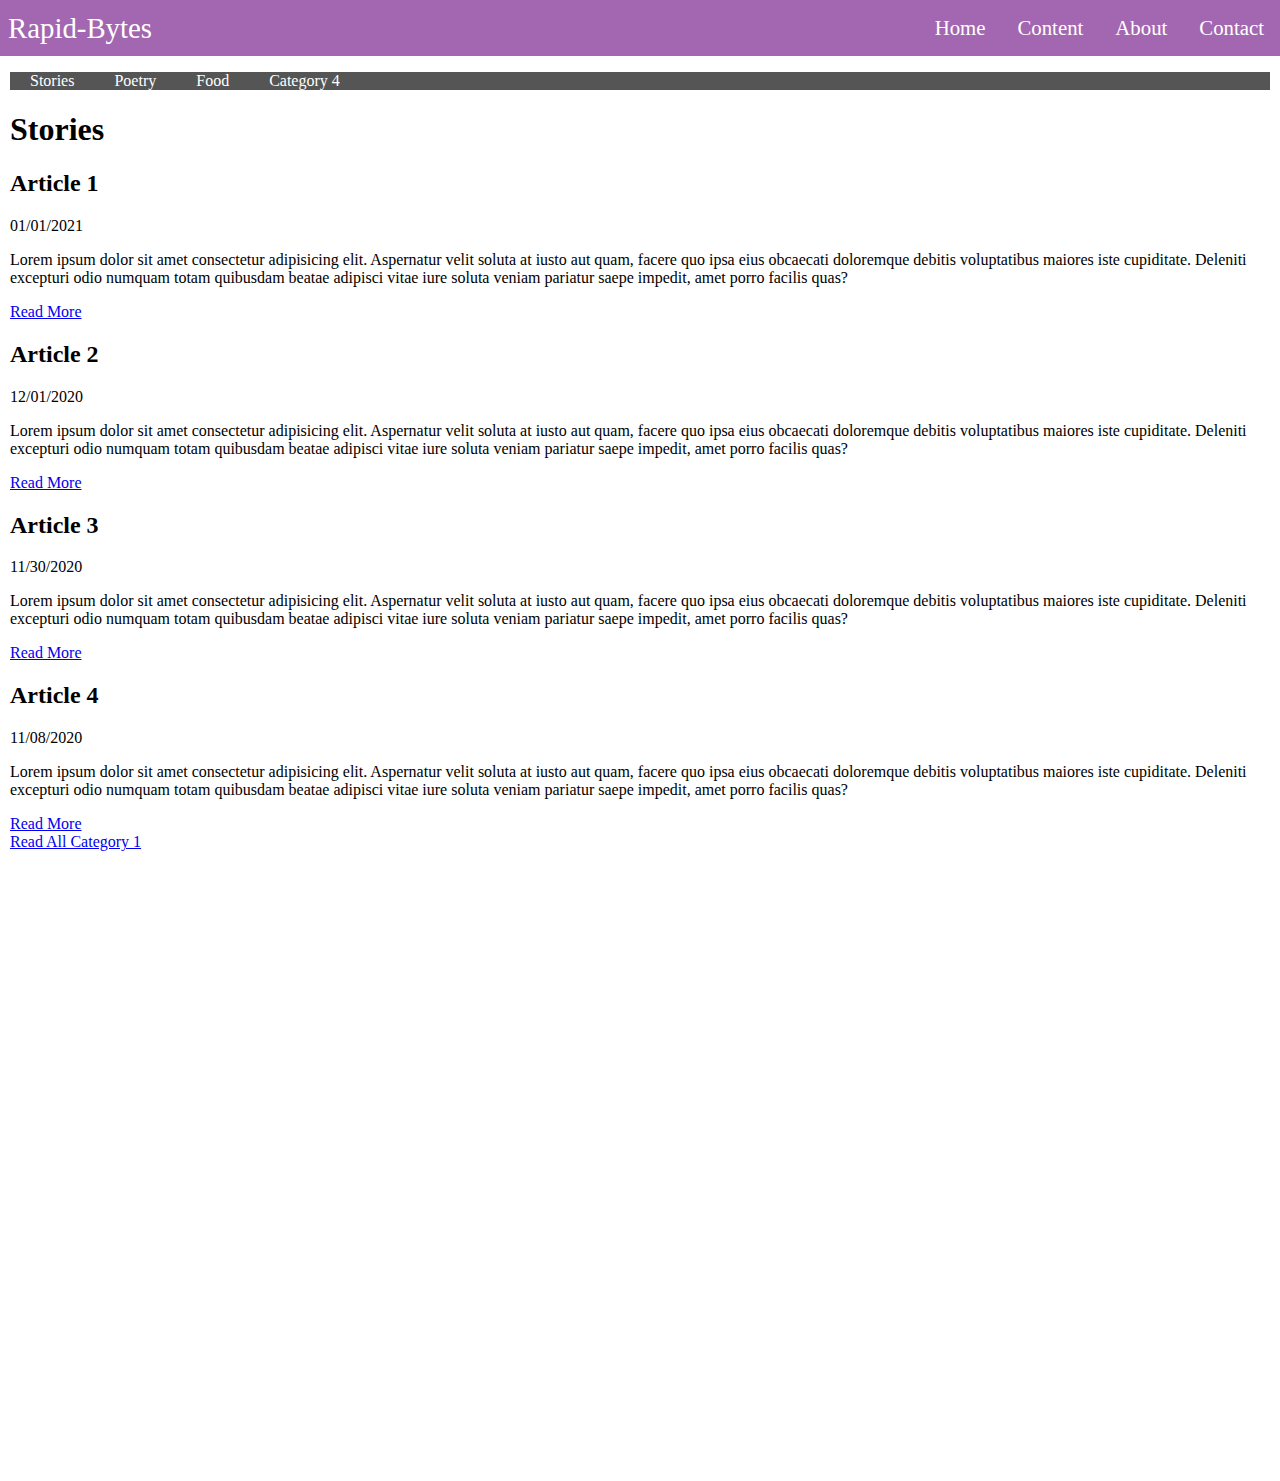
==== index.html @ 4a5918dc "Add comment to test if ssh has failed for Github" ====
<!DOCTYPE html>
<html lang="en">
  <!-- Simple comment to test validity of ssh keys and synchronization with Github -->
  <head>
    <meta charset="UTF-8" />
    <meta http-equiv="X-UA-Compatible" content="IE=edge" />
    <meta name="viewport" content="width=device-width, initial-scale=1.0" />
    <meta name="keywords" content="blog,, writing, food, poetry" />
    <meta
      name="description"
      content="Rapid-Bytes is a blog about food, writing, poetry, travel."
    />
    <meta name="author" content="shrimp" />
    <title>Rapid-Bytes - Home</title>
    <script src="js/script.js" defer></script>
    <link rel="stylesheet" href="styles/styles.css" />
  </head>
  <body>
    <header>
      <a href="index.html" class="logo">Rapid-Bytes</a>
      <!-- placeholder for possible icon -->

      <ul class="menu-links">
        <li><a href="index.html">Home</a></li>
        <li><a href="content.html">Content</a></li>
        <li><a href="#">About</a></li>
        <li><a href="#">Contact</a></li>
      </ul>
      <!-- end menu-links -->

      <a href="#" class="burger">
        <span class="burger-line"></span>
        <span class="burger-line"></span>
        <span class="burger-line"></span>
      </a>
      <!-- end burger -->
    </header>

    <!-- tabs of categories for the blog content.
      This will show a sample or abstract of the first few articles of each category
      where users can then read more or navigate elsewhere -->

    <div class="tabs-container">
      <ul class="tabs">
        <li data-tab-target="#category-1" class="tab active">Stories</li>
        <li data-tab-target="#category-2" class="tab">Poetry</li>
        <li data-tab-target="#category-3" class="tab">Food</li>
        <li data-tab-target="#category-4" class="tab">Category 4</li>
      </ul>
      <!-- end tabs -->
      <div class="tab-content">
        <div
          id="category-1"
          data-tab-content
          class="category category-1 active"
        >
          <h1>Stories</h1>
          <div class="articles">
            <div class="articles__article-1">
              <h2 class="article-title">Article 1</h2>
              <div class="article-date">01/01/2021</div>
              <p>
                Lorem ipsum dolor sit amet consectetur adipisicing elit.
                Aspernatur velit soluta at iusto aut quam, facere quo ipsa eius
                obcaecati doloremque debitis voluptatibus maiores iste
                cupiditate. Deleniti excepturi odio numquam totam quibusdam
                beatae adipisci vitae iure soluta veniam pariatur saepe impedit,
                amet porro facilis quas?
              </p>
              <a href="#" class="btn btn__read-more">Read More</a>
            </div>
            <!-- end of articles__article-1 -->
            <div class="articles__article-2">
              <h2 class="article-title">Article 2</h2>
              <div class="article-date">12/01/2020</div>
              <p>
                Lorem ipsum dolor sit amet consectetur adipisicing elit.
                Aspernatur velit soluta at iusto aut quam, facere quo ipsa eius
                obcaecati doloremque debitis voluptatibus maiores iste
                cupiditate. Deleniti excepturi odio numquam totam quibusdam
                beatae adipisci vitae iure soluta veniam pariatur saepe impedit,
                amet porro facilis quas?
              </p>
              <a href="#" class="btn btn__read-more">Read More</a>
            </div>
            <!-- end articles__article-2 -->
            <div class="articles__article-3">
              <h2 class="article-title">Article 3</h2>
              <div class="article-date">11/30/2020</div>
              <p>
                Lorem ipsum dolor sit amet consectetur adipisicing elit.
                Aspernatur velit soluta at iusto aut quam, facere quo ipsa eius
                obcaecati doloremque debitis voluptatibus maiores iste
                cupiditate. Deleniti excepturi odio numquam totam quibusdam
                beatae adipisci vitae iure soluta veniam pariatur saepe impedit,
                amet porro facilis quas?
              </p>
              <a href="#" class="btn btn__read-more">Read More</a>
            </div>
            <!-- end articles__article-3 -->
            <div class="articles__article-4">
              <h2 class="article-title">Article 4</h2>
              <div class="article-date">11/08/2020</div>
              <p>
                Lorem ipsum dolor sit amet consectetur adipisicing elit.
                Aspernatur velit soluta at iusto aut quam, facere quo ipsa eius
                obcaecati doloremque debitis voluptatibus maiores iste
                cupiditate. Deleniti excepturi odio numquam totam quibusdam
                beatae adipisci vitae iure soluta veniam pariatur saepe impedit,
                amet porro facilis quas?
              </p>
              <a href="#" class="btn btn__read-more">Read More</a>
            </div>
            <!-- end articles__article-4 -->
          </div>
          <!-- end articles -->
          <a href="#" class="btn read-all">Read All Category 1</a>
        </div>
        <!-- end category 1 -->
        <div id="category-2" data-tab-content class="category category-2">
          <h1>Poetry</h1>
          <div class="articles">
            <div class="articles__article-1">
              <h2 class="article-title">Article 1</h2>
              <div class="article-date">01/01/2021</div>
              <p>
                Lorem ipsum dolor sit amet consectetur adipisicing elit.
                Aspernatur velit soluta at iusto aut quam, facere quo ipsa eius
                obcaecati doloremque debitis voluptatibus maiores iste
                cupiditate. Deleniti excepturi odio numquam totam quibusdam
                beatae adipisci vitae iure soluta veniam pariatur saepe impedit,
                amet porro facilis quas?
              </p>
              <a href="#" class="btn btn__read-more">Read More</a>
            </div>
            <!-- end articles__article-1 -->
            <div class="articles__article-2">
              <h2 class="article-title">Article 2</h2>
              <div class="article-date">12/01/2020</div>
              <p>
                Lorem ipsum dolor sit amet consectetur adipisicing elit.
                Aspernatur velit soluta at iusto aut quam, facere quo ipsa eius
                obcaecati doloremque debitis voluptatibus maiores iste
                cupiditate. Deleniti excepturi odio numquam totam quibusdam
                beatae adipisci vitae iure soluta veniam pariatur saepe impedit,
                amet porro facilis quas?
              </p>
              <a href="#" class="btn btn__read-more">Read More</a>
            </div>
            <!-- end articles__article-2 -->
            <div class="articles__article-3">
              <h2 class="article-title">Article 3</h2>
              <div class="article-date">11/30/2020</div>
              <p>
                Lorem ipsum dolor sit amet consectetur adipisicing elit.
                Aspernatur velit soluta at iusto aut quam, facere quo ipsa eius
                obcaecati doloremque debitis voluptatibus maiores iste
                cupiditate. Deleniti excepturi odio numquam totam quibusdam
                beatae adipisci vitae iure soluta veniam pariatur saepe impedit,
                amet porro facilis quas?
              </p>
              <a href="#" class="btn btn__read-more">Read More</a>
            </div>
            <!-- end articls__article-3 -->
            <div class="articles__article-4">
              <h2 class="article-title">Article 4</h2>
              <div class="article-date">11/08/2020</div>
              <p>
                Lorem ipsum dolor sit amet consectetur adipisicing elit.
                Aspernatur velit soluta at iusto aut quam, facere quo ipsa eius
                obcaecati doloremque debitis voluptatibus maiores iste
                cupiditate. Deleniti excepturi odio numquam totam quibusdam
                beatae adipisci vitae iure soluta veniam pariatur saepe impedit,
                amet porro facilis quas?
              </p>
              <a href="#" class="btn btn__read-more">Read More</a>
            </div>
            <!-- end articles__article-4 -->
          </div>
          <a href="#" class="btn read-all">Read All Category 2</a>
        </div>
        <!-- end category-2 -->
        <div id="category-3" data-tab-content class="category category-3">
          <h1>Food</h1>
          <div class="articles">
            <div class="articles__article-1">
              <h2 class="article-title">Article 1</h2>
              <div class="article-date">01/01/2021</div>
              <p>
                Lorem ipsum dolor sit amet consectetur adipisicing elit.
                Aspernatur velit soluta at iusto aut quam, facere quo ipsa eius
                obcaecati doloremque debitis voluptatibus maiores iste
                cupiditate. Deleniti excepturi odio numquam totam quibusdam
                beatae adipisci vitae iure soluta veniam pariatur saepe impedit,
                amet porro facilis quas?
              </p>
              <a href="#" class="btn btn__read-more">Read More</a>
            </div>
            <!-- end articles__article-1 -->
            <div class="articles__article-2">
              <h2 class="article-title">Article 2</h2>
              <div class="article-date">12/01/2020</div>
              <p>
                Lorem ipsum dolor sit amet consectetur adipisicing elit.
                Aspernatur velit soluta at iusto aut quam, facere quo ipsa eius
                obcaecati doloremque debitis voluptatibus maiores iste
                cupiditate. Deleniti excepturi odio numquam totam quibusdam
                beatae adipisci vitae iure soluta veniam pariatur saepe impedit,
                amet porro facilis quas?
              </p>
              <a href="#" class="btn btn__read-more">Read More</a>
            </div>
            <!-- end articles__article-2 -->
            <div class="articles__article-3">
              <h2 class="article-title">Article 3</h2>
              <div class="article-date">11/30/2020</div>
              <p>
                Lorem ipsum dolor sit amet consectetur adipisicing elit.
                Aspernatur velit soluta at iusto aut quam, facere quo ipsa eius
                obcaecati doloremque debitis voluptatibus maiores iste
                cupiditate. Deleniti excepturi odio numquam totam quibusdam
                beatae adipisci vitae iure soluta veniam pariatur saepe impedit,
                amet porro facilis quas?
              </p>
              <a href="#" class="btn btn__read-more">Read More</a>
            </div>
            <!-- end articles__article-3 -->
            <div class="articles__article-4">
              <h2 class="article-title">Article 4</h2>
              <div class="article-date">11/08/2020</div>
              <p>
                Lorem ipsum dolor sit amet consectetur adipisicing elit.
                Aspernatur velit soluta at iusto aut quam, facere quo ipsa eius
                obcaecati doloremque debitis voluptatibus maiores iste
                cupiditate. Deleniti excepturi odio numquam totam quibusdam
                beatae adipisci vitae iure soluta veniam pariatur saepe impedit,
                amet porro facilis quas?
              </p>
              <a href="#" class="btn btn__read-more">Read More</a>
            </div>
            <!-- end articles__article-4 -->
          </div>
          <a href="#" class="btn read-all">Read All Category 3</a>
        </div>
        <!-- end category-3 -->
        <div id="category-4" data-tab-content class="category category-4">
          <h1>Category 4</h1>
          <div class="articles">
            <div class="articles__article-1">
              <h2 class="article-title">Article 1</h2>
              <div class="article-date">01/01/2021</div>
              <p>
                Lorem ipsum dolor sit amet consectetur adipisicing elit.
                Aspernatur velit soluta at iusto aut quam, facere quo ipsa eius
                obcaecati doloremque debitis voluptatibus maiores iste
                cupiditate. Deleniti excepturi odio numquam totam quibusdam
                beatae adipisci vitae iure soluta veniam pariatur saepe impedit,
                amet porro facilis quas?
              </p>
              <a href="#" class="btn btn__read-more">Read More</a>
            </div>
            <!-- end articles__article-1 -->
            <div class="articles__article-2">
              <h2 class="article-title">Article 2</h2>
              <div class="article-date">12/01/2020</div>
              <p>
                Lorem ipsum dolor sit amet consectetur adipisicing elit.
                Aspernatur velit soluta at iusto aut quam, facere quo ipsa eius
                obcaecati doloremque debitis voluptatibus maiores iste
                cupiditate. Deleniti excepturi odio numquam totam quibusdam
                beatae adipisci vitae iure soluta veniam pariatur saepe impedit,
                amet porro facilis quas?
              </p>
              <a href="#" class="btn btn__read-more">Read More</a>
            </div>
            <!-- end articles__article-2 -->
            <div class="articles__article-3">
              <h2 class="article-title">Article 3</h2>
              <div class="article-date">11/30/2020</div>
              <p>
                Lorem ipsum dolor sit amet consectetur adipisicing elit.
                Aspernatur velit soluta at iusto aut quam, facere quo ipsa eius
                obcaecati doloremque debitis voluptatibus maiores iste
                cupiditate. Deleniti excepturi odio numquam totam quibusdam
                beatae adipisci vitae iure soluta veniam pariatur saepe impedit,
                amet porro facilis quas?
              </p>
              <a href="#" class="btn btn__read-more">Read More</a>
            </div>
            <!-- end articles__article-3 -->
            <div class="articles__article-4">
              <h2 class="article-title">Article 4</h2>
              <div class="article-date">11/08/2020</div>
              <p>
                Lorem ipsum dolor sit amet consectetur adipisicing elit.
                Aspernatur velit soluta at iusto aut quam, facere quo ipsa eius
                obcaecati doloremque debitis voluptatibus maiores iste
                cupiditate. Deleniti excepturi odio numquam totam quibusdam
                beatae adipisci vitae iure soluta veniam pariatur saepe impedit,
                amet porro facilis quas?
              </p>
              <a href="#" class="btn btn__read-more">Read More</a>
            </div>
            <!-- end articles__article-4 -->
          </div>
          <a href="#" class="btn read-all">Read All Category 3</a>
        </div>
        <!-- end category-4 -->
      </div>
      <!-- end tab-content -->
    </div>
    <!-- end tabs-container -->

    <main></main>

    <footer>
      <!-- <p>&copy 2021 &#x02502 shrimp</p> "Prettier has a problem with this line"-->
    </footer>
  </body>
</html>
---- styles/styles.css ----
@import url('https://fonts.googleapis.com/css2?family=Montserrat:wght@500&display=swap');

@import url('https://fonts.googleapis.com/css2?family=Poppins&display=swap');

@import url('https://fonts.googleapis.com/css2?family=Montserrat&family=Poppins&family=Source+Sans+Pro&display=swap');

@import url('https://fonts.googleapis.com/css2?family=Petit+Formal+Script&display=swap');

/* ===================
    1. Content variables
             & 
       global styles
  ===================*/

:root {
  --primary: #a367b1;
  --secondary: rgba(219, 151, 233, 1);
  --pink: #cd4173;
}

*,
*::before,
*::after {
  box-sizing: border-box;
}

body {
  margin: 0;
  padding: 0;
}

/* ===================
    2. Layout
  ===================*/

header {
  display: flex;
  justify-content: space-between;
  flex-direction: column;
  align-items: flex-start;
  background-color: var(--primary);
}

header a {
  text-decoration: none;
  color: #fff;
}

.logo {
  font-size: 1.8rem;
  margin: 0.5rem;
}

.menu-links {
  margin: 0;
  padding: 0;
  width: 100%;
  display: none;
  flex-direction: column;
  list-style: none;
}

.menu-links li {
  text-align: center;
  margin: 1px 0;
}

.menu-links li a {
  padding: 1rem;
  display: block;
  font-size: 1.3rem;
}

.menu-links li a:hover {
  background-color: var(--pink);
}

.menu-links.active {
  display: flex;
}

.burger {
  display: flex;
  flex-direction: column;
  justify-content: space-between;
  position: absolute;
  right: 1rem;
  top: 0.75rem;
  width: 30px;
  height: 21px;
}

.burger-line {
  width: 100%;
  height: 3px;
  background-color: #fff;
  border-radius: 10px;
}

.tabs-container {
  display: none;
  padding: 0 10px;
}

main {
  /* temporary */
  height: 70vh;
}

footer {
  display: flex;
  justify-content: center;
}

@media (min-width: 480px) {
  .burger {
    display: none;
  }

  .menu-links {
    display: flex;
    flex-direction: row;
    align-items: center;
    width: auto;
  }

  .menu-links li {
    margin: 0;
  }

  header {
    flex-direction: row;
    align-items: center;
  }

  .tabs-container {
    display: block;
  }
}

/* tabs */
[data-tab-content] {
  display: none;
}

.active[data-tab-content] {
  display: block;
}

.tabs {
  list-style: none;
  display: flex;
  background-color: #555;
  color: #fff;
  padding: 0;
}

.tab {
  margin: 0 20px;
}

.tab:hover {
  cursor: pointer;
  color: #000;
}
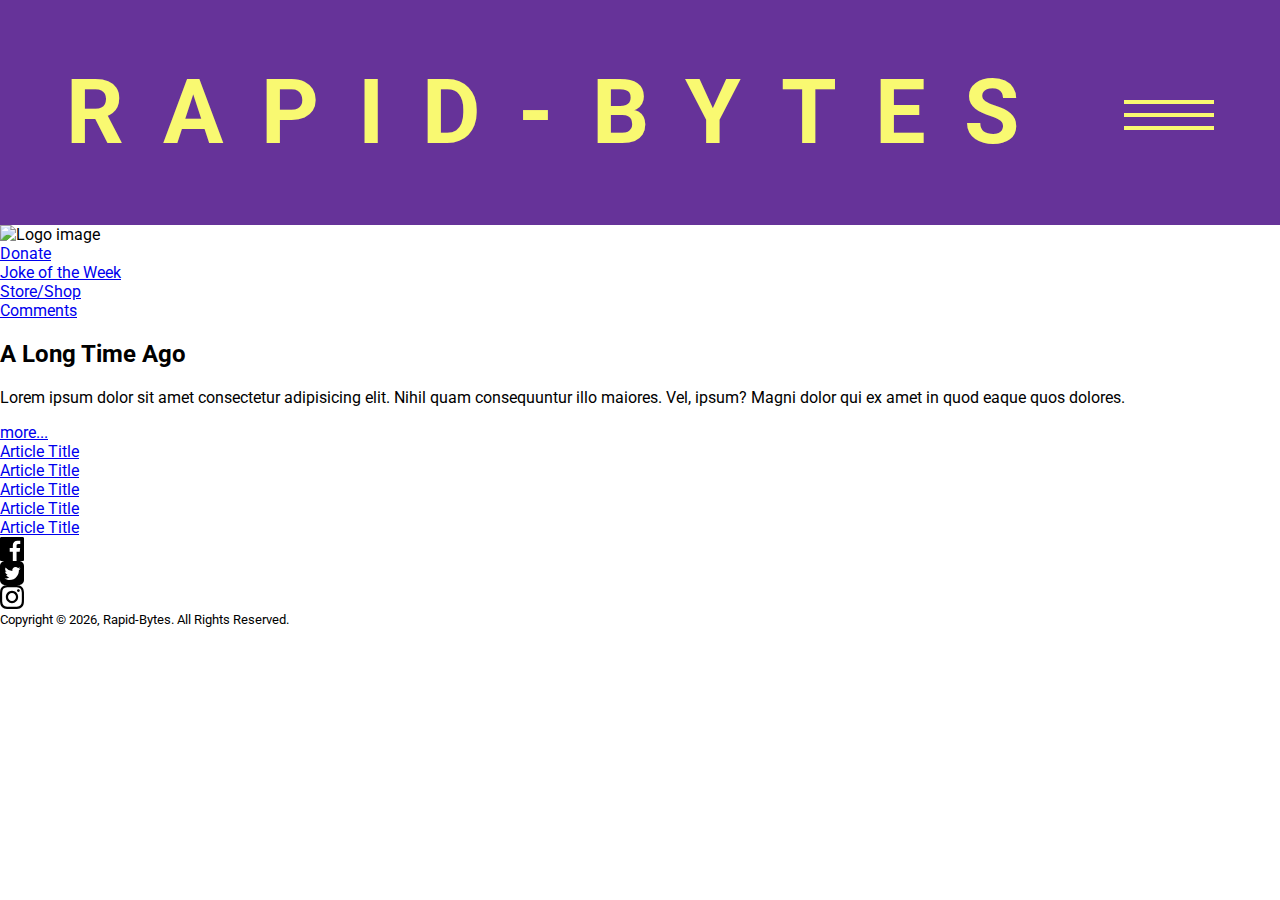
==== commit 265797cf: "Before animating nav menu on mobile screens." ====
--- a/index.html
+++ b/index.html
@@ -1,320 +1,90 @@
 <!DOCTYPE html>
 <html lang="en">
-  <!-- Simple comment to test validity of ssh keys and synchronization with Github -->
   <head>
     <meta charset="UTF-8" />
     <meta http-equiv="X-UA-Compatible" content="IE=edge" />
     <meta name="viewport" content="width=device-width, initial-scale=1.0" />
-    <meta name="keywords" content="blog,, writing, food, poetry" />
-    <meta
-      name="description"
-      content="Rapid-Bytes is a blog about food, writing, poetry, travel."
-    />
-    <meta name="author" content="shrimp" />
-    <title>Rapid-Bytes - Home</title>
-    <script src="js/script.js" defer></script>
-    <link rel="stylesheet" href="styles/styles.css" />
+    <link rel="stylesheet" href="./styles/styles.css" />
+    <script src="./js/script.js" defer></script>
+    <script src="./js/utlity.js" defer></script>
+    <title>Rapid-Bytes Home</title>
   </head>
   <body>
-    <header>
-      <a href="index.html" class="logo">Rapid-Bytes</a>
-      <!-- placeholder for possible icon -->
-
-      <ul class="menu-links">
-        <li><a href="index.html">Home</a></li>
-        <li><a href="content.html">Content</a></li>
-        <li><a href="#">About</a></li>
-        <li><a href="#">Contact</a></li>
-      </ul>
-      <!-- end menu-links -->
-
-      <a href="#" class="burger">
-        <span class="burger-line"></span>
-        <span class="burger-line"></span>
-        <span class="burger-line"></span>
-      </a>
-      <!-- end burger -->
+    <header class="header">
+        <div class="main-title flex">
+          <h1 class="main-title__heading"><a href="./index.html" class="main-title__link">Rapid-Bytes</a></h1>
+          <div class="burger" data-id="burger">
+            <div class="burger__line"></div>
+          </div>
+        </div>
+      <nav class="nav toggle-display" data-id="nav">
+        <ul class="nav-menu flex" data-id="nav-menu">
+          <li><a href="./content/nursing.html">Nursing Stories</a></li>
+          <li><a href="./content/parenting.html">Parenting Stories</a></li>
+          <li><a href="./content/opinion.html">Opinion Pieces</a></li>
+          <li><a href="./content/short-stories.html">Short Stories</a></li>
+          <li><a href="./content/reviews.html">Reviews</a></li>
+          <li><a href="./content/about.html">About</a></li>
+          <li><a href="./content/contact.html">Contact</a></li>
+        </ul>
+      </nav>
     </header>
-
-    <!-- tabs of categories for the blog content.
-      This will show a sample or abstract of the first few articles of each category
-      where users can then read more or navigate elsewhere -->
-
-    <div class="tabs-container">
-      <ul class="tabs">
-        <li data-tab-target="#category-1" class="tab active">Stories</li>
-        <li data-tab-target="#category-2" class="tab">Poetry</li>
-        <li data-tab-target="#category-3" class="tab">Food</li>
-        <li data-tab-target="#category-4" class="tab">Category 4</li>
-      </ul>
-      <!-- end tabs -->
-      <div class="tab-content">
-        <div
-          id="category-1"
-          data-tab-content
-          class="category category-1 active"
-        >
-          <h1>Stories</h1>
-          <div class="articles">
-            <div class="articles__article-1">
-              <h2 class="article-title">Article 1</h2>
-              <div class="article-date">01/01/2021</div>
-              <p>
-                Lorem ipsum dolor sit amet consectetur adipisicing elit.
-                Aspernatur velit soluta at iusto aut quam, facere quo ipsa eius
-                obcaecati doloremque debitis voluptatibus maiores iste
-                cupiditate. Deleniti excepturi odio numquam totam quibusdam
-                beatae adipisci vitae iure soluta veniam pariatur saepe impedit,
-                amet porro facilis quas?
+    <main class="main">
+      <div class="container">
+        <aside class="aside">
+          <div class="brand-box">
+            <div class="logomark"></div>
+            <div class="logotype"></div>
+            <div class="img-box">
+              <img src="" alt="Logo image">
+            </div>
+          </div>
+          <div class="aside__links">
+            <ul class="aside-menu">
+              <li><a href="donate.html">Donate</a></li>
+              <li><a href="joke.html" data-id="joke">Joke of the Week</a></li>
+              <li><a href="store.html">Store/Shop</a></li>
+              <li><a href="comments.html">Comments</a></li>
+            </ul>
+          </div>
+        </aside>
+        <div class="section main-section">
+          <div class="recent">
+            <div class="recent--primary">
+              <h2 class="recent--primary__title">A Long Time Ago</h2>
+              <span class="category"></span>
+              <span class="date-posted"></span>
+              <p class="recent--primary__preview">
+                Lorem ipsum dolor sit amet consectetur adipisicing elit. Nihil quam consequuntur illo maiores. Vel, ipsum? Magni dolor qui ex amet in quod eaque quos dolores.
               </p>
-              <a href="#" class="btn btn__read-more">Read More</a>
+              <a href="article-1" class="more">more...</a>
             </div>
-            <!-- end of articles__article-1 -->
-            <div class="articles__article-2">
-              <h2 class="article-title">Article 2</h2>
-              <div class="article-date">12/01/2020</div>
-              <p>
-                Lorem ipsum dolor sit amet consectetur adipisicing elit.
-                Aspernatur velit soluta at iusto aut quam, facere quo ipsa eius
-                obcaecati doloremque debitis voluptatibus maiores iste
-                cupiditate. Deleniti excepturi odio numquam totam quibusdam
-                beatae adipisci vitae iure soluta veniam pariatur saepe impedit,
-                amet porro facilis quas?
-              </p>
-              <a href="#" class="btn btn__read-more">Read More</a>
+            <div class="recent--secondary">
+              <ul class="recent__links">
+                <li><a href="article-2" data-id="article-2">Article Title</a></li>
+                <li><a href="article-3" data-id="article-3">Article Title</a></li>
+                <li><a href="article-4" data-id="article-4">Article Title</a></li>
+                <li><a href="article-5" data-id="article-5">Article Title</a></li>
+                <li><a href="article-6" data-id="article-6">Article Title</a></li>
+              </ul>
             </div>
-            <!-- end articles__article-2 -->
-            <div class="articles__article-3">
-              <h2 class="article-title">Article 3</h2>
-              <div class="article-date">11/30/2020</div>
-              <p>
-                Lorem ipsum dolor sit amet consectetur adipisicing elit.
-                Aspernatur velit soluta at iusto aut quam, facere quo ipsa eius
-                obcaecati doloremque debitis voluptatibus maiores iste
-                cupiditate. Deleniti excepturi odio numquam totam quibusdam
-                beatae adipisci vitae iure soluta veniam pariatur saepe impedit,
-                amet porro facilis quas?
-              </p>
-              <a href="#" class="btn btn__read-more">Read More</a>
-            </div>
-            <!-- end articles__article-3 -->
-            <div class="articles__article-4">
-              <h2 class="article-title">Article 4</h2>
-              <div class="article-date">11/08/2020</div>
-              <p>
-                Lorem ipsum dolor sit amet consectetur adipisicing elit.
-                Aspernatur velit soluta at iusto aut quam, facere quo ipsa eius
-                obcaecati doloremque debitis voluptatibus maiores iste
-                cupiditate. Deleniti excepturi odio numquam totam quibusdam
-                beatae adipisci vitae iure soluta veniam pariatur saepe impedit,
-                amet porro facilis quas?
-              </p>
-              <a href="#" class="btn btn__read-more">Read More</a>
-            </div>
-            <!-- end articles__article-4 -->
           </div>
-          <!-- end articles -->
-          <a href="#" class="btn read-all">Read All Category 1</a>
         </div>
-        <!-- end category 1 -->
-        <div id="category-2" data-tab-content class="category category-2">
-          <h1>Poetry</h1>
-          <div class="articles">
-            <div class="articles__article-1">
-              <h2 class="article-title">Article 1</h2>
-              <div class="article-date">01/01/2021</div>
-              <p>
-                Lorem ipsum dolor sit amet consectetur adipisicing elit.
-                Aspernatur velit soluta at iusto aut quam, facere quo ipsa eius
-                obcaecati doloremque debitis voluptatibus maiores iste
-                cupiditate. Deleniti excepturi odio numquam totam quibusdam
-                beatae adipisci vitae iure soluta veniam pariatur saepe impedit,
-                amet porro facilis quas?
-              </p>
-              <a href="#" class="btn btn__read-more">Read More</a>
-            </div>
-            <!-- end articles__article-1 -->
-            <div class="articles__article-2">
-              <h2 class="article-title">Article 2</h2>
-              <div class="article-date">12/01/2020</div>
-              <p>
-                Lorem ipsum dolor sit amet consectetur adipisicing elit.
-                Aspernatur velit soluta at iusto aut quam, facere quo ipsa eius
-                obcaecati doloremque debitis voluptatibus maiores iste
-                cupiditate. Deleniti excepturi odio numquam totam quibusdam
-                beatae adipisci vitae iure soluta veniam pariatur saepe impedit,
-                amet porro facilis quas?
-              </p>
-              <a href="#" class="btn btn__read-more">Read More</a>
-            </div>
-            <!-- end articles__article-2 -->
-            <div class="articles__article-3">
-              <h2 class="article-title">Article 3</h2>
-              <div class="article-date">11/30/2020</div>
-              <p>
-                Lorem ipsum dolor sit amet consectetur adipisicing elit.
-                Aspernatur velit soluta at iusto aut quam, facere quo ipsa eius
-                obcaecati doloremque debitis voluptatibus maiores iste
-                cupiditate. Deleniti excepturi odio numquam totam quibusdam
-                beatae adipisci vitae iure soluta veniam pariatur saepe impedit,
-                amet porro facilis quas?
-              </p>
-              <a href="#" class="btn btn__read-more">Read More</a>
-            </div>
-            <!-- end articls__article-3 -->
-            <div class="articles__article-4">
-              <h2 class="article-title">Article 4</h2>
-              <div class="article-date">11/08/2020</div>
-              <p>
-                Lorem ipsum dolor sit amet consectetur adipisicing elit.
-                Aspernatur velit soluta at iusto aut quam, facere quo ipsa eius
-                obcaecati doloremque debitis voluptatibus maiores iste
-                cupiditate. Deleniti excepturi odio numquam totam quibusdam
-                beatae adipisci vitae iure soluta veniam pariatur saepe impedit,
-                amet porro facilis quas?
-              </p>
-              <a href="#" class="btn btn__read-more">Read More</a>
-            </div>
-            <!-- end articles__article-4 -->
-          </div>
-          <a href="#" class="btn read-all">Read All Category 2</a>
+      </div>
+    </main>
+    <footer class="footer">
+      <div class="container">
+        <ul class="social-icons">
+          <li><a href="" class="social-link"><img src="./assets/facebook.svg" alt="Facebook icon"></a></li>
+          <li><a href="" class="social-link"><img src="./assets/twitter.svg" alt="Twitter icon"></a></li>
+          <li><a href="" class="social-link"><img src="./assets/instagram.svg" alt="Instagram icon"></a></li>
+        </ul>
+        <div class="copyright-box">
+          <small class="copyright" data-id="copyright">
+            Copyright &#169 <span data-id="current-year"></span>, Rapid-Bytes. All Rights Reserved.
+          </small>
         </div>
-        <!-- end category-2 -->
-        <div id="category-3" data-tab-content class="category category-3">
-          <h1>Food</h1>
-          <div class="articles">
-            <div class="articles__article-1">
-              <h2 class="article-title">Article 1</h2>
-              <div class="article-date">01/01/2021</div>
-              <p>
-                Lorem ipsum dolor sit amet consectetur adipisicing elit.
-                Aspernatur velit soluta at iusto aut quam, facere quo ipsa eius
-                obcaecati doloremque debitis voluptatibus maiores iste
-                cupiditate. Deleniti excepturi odio numquam totam quibusdam
-                beatae adipisci vitae iure soluta veniam pariatur saepe impedit,
-                amet porro facilis quas?
-              </p>
-              <a href="#" class="btn btn__read-more">Read More</a>
-            </div>
-            <!-- end articles__article-1 -->
-            <div class="articles__article-2">
-              <h2 class="article-title">Article 2</h2>
-              <div class="article-date">12/01/2020</div>
-              <p>
-                Lorem ipsum dolor sit amet consectetur adipisicing elit.
-                Aspernatur velit soluta at iusto aut quam, facere quo ipsa eius
-                obcaecati doloremque debitis voluptatibus maiores iste
-                cupiditate. Deleniti excepturi odio numquam totam quibusdam
-                beatae adipisci vitae iure soluta veniam pariatur saepe impedit,
-                amet porro facilis quas?
-              </p>
-              <a href="#" class="btn btn__read-more">Read More</a>
-            </div>
-            <!-- end articles__article-2 -->
-            <div class="articles__article-3">
-              <h2 class="article-title">Article 3</h2>
-              <div class="article-date">11/30/2020</div>
-              <p>
-                Lorem ipsum dolor sit amet consectetur adipisicing elit.
-                Aspernatur velit soluta at iusto aut quam, facere quo ipsa eius
-                obcaecati doloremque debitis voluptatibus maiores iste
-                cupiditate. Deleniti excepturi odio numquam totam quibusdam
-                beatae adipisci vitae iure soluta veniam pariatur saepe impedit,
-                amet porro facilis quas?
-              </p>
-              <a href="#" class="btn btn__read-more">Read More</a>
-            </div>
-            <!-- end articles__article-3 -->
-            <div class="articles__article-4">
-              <h2 class="article-title">Article 4</h2>
-              <div class="article-date">11/08/2020</div>
-              <p>
-                Lorem ipsum dolor sit amet consectetur adipisicing elit.
-                Aspernatur velit soluta at iusto aut quam, facere quo ipsa eius
-                obcaecati doloremque debitis voluptatibus maiores iste
-                cupiditate. Deleniti excepturi odio numquam totam quibusdam
-                beatae adipisci vitae iure soluta veniam pariatur saepe impedit,
-                amet porro facilis quas?
-              </p>
-              <a href="#" class="btn btn__read-more">Read More</a>
-            </div>
-            <!-- end articles__article-4 -->
-          </div>
-          <a href="#" class="btn read-all">Read All Category 3</a>
-        </div>
-        <!-- end category-3 -->
-        <div id="category-4" data-tab-content class="category category-4">
-          <h1>Category 4</h1>
-          <div class="articles">
-            <div class="articles__article-1">
-              <h2 class="article-title">Article 1</h2>
-              <div class="article-date">01/01/2021</div>
-              <p>
-                Lorem ipsum dolor sit amet consectetur adipisicing elit.
-                Aspernatur velit soluta at iusto aut quam, facere quo ipsa eius
-                obcaecati doloremque debitis voluptatibus maiores iste
-                cupiditate. Deleniti excepturi odio numquam totam quibusdam
-                beatae adipisci vitae iure soluta veniam pariatur saepe impedit,
-                amet porro facilis quas?
-              </p>
-              <a href="#" class="btn btn__read-more">Read More</a>
-            </div>
-            <!-- end articles__article-1 -->
-            <div class="articles__article-2">
-              <h2 class="article-title">Article 2</h2>
-              <div class="article-date">12/01/2020</div>
-              <p>
-                Lorem ipsum dolor sit amet consectetur adipisicing elit.
-                Aspernatur velit soluta at iusto aut quam, facere quo ipsa eius
-                obcaecati doloremque debitis voluptatibus maiores iste
-                cupiditate. Deleniti excepturi odio numquam totam quibusdam
-                beatae adipisci vitae iure soluta veniam pariatur saepe impedit,
-                amet porro facilis quas?
-              </p>
-              <a href="#" class="btn btn__read-more">Read More</a>
-            </div>
-            <!-- end articles__article-2 -->
-            <div class="articles__article-3">
-              <h2 class="article-title">Article 3</h2>
-              <div class="article-date">11/30/2020</div>
-              <p>
-                Lorem ipsum dolor sit amet consectetur adipisicing elit.
-                Aspernatur velit soluta at iusto aut quam, facere quo ipsa eius
-                obcaecati doloremque debitis voluptatibus maiores iste
-                cupiditate. Deleniti excepturi odio numquam totam quibusdam
-                beatae adipisci vitae iure soluta veniam pariatur saepe impedit,
-                amet porro facilis quas?
-              </p>
-              <a href="#" class="btn btn__read-more">Read More</a>
-            </div>
-            <!-- end articles__article-3 -->
-            <div class="articles__article-4">
-              <h2 class="article-title">Article 4</h2>
-              <div class="article-date">11/08/2020</div>
-              <p>
-                Lorem ipsum dolor sit amet consectetur adipisicing elit.
-                Aspernatur velit soluta at iusto aut quam, facere quo ipsa eius
-                obcaecati doloremque debitis voluptatibus maiores iste
-                cupiditate. Deleniti excepturi odio numquam totam quibusdam
-                beatae adipisci vitae iure soluta veniam pariatur saepe impedit,
-                amet porro facilis quas?
-              </p>
-              <a href="#" class="btn btn__read-more">Read More</a>
-            </div>
-            <!-- end articles__article-4 -->
-          </div>
-          <a href="#" class="btn read-all">Read All Category 3</a>
-        </div>
-        <!-- end category-4 -->
       </div>
-      <!-- end tab-content -->
-    </div>
-    <!-- end tabs-container -->
-
-    <main></main>
-
-    <footer>
-      <!-- <p>&copy 2021 &#x02502 shrimp</p> "Prettier has a problem with this line"-->
     </footer>
   </body>
 </html>
--- a/styles/styles.css
+++ b/styles/styles.css
@@ -1,165 +1,131 @@
-@import url('https://fonts.googleapis.com/css2?family=Montserrat:wght@500&display=swap');
+@import url('https://fonts.googleapis.com/css2?family=Montserrat:wght@500;700&family=Mulish&family=Roboto:wght@400;700&display=swap');
 
-@import url('https://fonts.googleapis.com/css2?family=Poppins&display=swap');
+/* ================
+  1. Custom properties
+==================*/
+:root {
+  --clr-purple: hsl(270, 50%, 40%);
+  --clr-pink: hsl(305, 57%, 42%);
+  --clr-yellow: hsl(60, 92%, 71%);
+  --clr-green: hsl(90, 50%, 60%); /* pistachio */
 
-@import url('https://fonts.googleapis.com/css2?family=Montserrat&family=Poppins&family=Source+Sans+Pro&display=swap');
-
-@import url('https://fonts.googleapis.com/css2?family=Petit+Formal+Script&display=swap');
-
-/* ===================
-    1. Content variables
-             & 
-       global styles
-  ===================*/
-
-:root {
-  --primary: #a367b1;
-  --secondary: rgba(219, 151, 233, 1);
-  --pink: #cd4173;
+  --ff-primary: 'Roboto', sans-serif;
 }
 
+/* ================
+  2. Resets
+==================*/
 *,
-*::before,
-*::after {
+*::after,
+*::before {
   box-sizing: border-box;
 }
 
-body {
+ul {
+  list-style: none;
   margin: 0;
   padding: 0;
 }
 
-/* ===================
-    2. Layout
-  ===================*/
-
-header {
-  display: flex;
-  justify-content: space-between;
-  flex-direction: column;
-  align-items: flex-start;
-  background-color: var(--primary);
+img {
+  display: block;
+  max-width: 100%;
 }
 
-header a {
-  text-decoration: none;
-  color: #fff;
+/* ================
+  3. Typography
+==================*/
+body {
+  margin: 0;
+  font-family: var(--ff-primary);
 }
 
-.logo {
-  font-size: 1.8rem;
-  margin: 0.5rem;
+.main-title {
+  font-size: 3.5vw;
+  text-transform: uppercase;
+  letter-spacing: 3vw;
+  background: var(--clr-purple);
 }
 
-.menu-links {
-  margin: 0;
-  padding: 0;
-  width: 100%;
-  display: none;
-  flex-direction: column;
-  list-style: none;
+.main-title a:link,
+.main-title a:visited,
+.nav a:link,
+.nav a:visited {
+  color: var(--clr-yellow);
+  text-transform: uppercase;
+  font-weight: bold;
+  text-decoration: none;
 }
 
-.menu-links li {
-  text-align: center;
-  margin: 1px 0;
+.nav {
+  background: var(--clr-purple);
+  /* display: none; */
 }
 
-.menu-links li a {
-  padding: 1rem;
-  display: block;
-  font-size: 1.3rem;
-}
-
-.menu-links li a:hover {
-  background-color: var(--pink);
-}
-
-.menu-links.active {
+/* ================
+4.  Layout
+==================*/
+.flex {
   display: flex;
 }
 
-.burger {
-  display: flex;
-  flex-direction: column;
-  justify-content: space-between;
-  position: absolute;
-  right: 1rem;
-  top: 0.75rem;
-  width: 30px;
-  height: 21px;
+.header {
+  text-align: center;
 }
 
-.burger-line {
-  width: 100%;
-  height: 3px;
-  background-color: #fff;
-  border-radius: 10px;
+.main-title {
+  align-items: center;
+  justify-content: space-evenly;
 }
 
-.tabs-container {
-  display: none;
-  padding: 0 10px;
+.burger {
+  /* width: 2.4rem; */
+  width: 7vw;
+  /* height: 32px; */
+  height: 3vw;
+  position: relative;
 }
 
-main {
-  /* temporary */
-  height: 70vh;
+.burger__line,
+.burger__line::before,
+.burger__line::after {
+  width: 100%;
+  height: 4px;
+  background: var(--clr-yellow);
+  position: absolute;
+  top: 50%;
 }
 
-footer {
-  display: flex;
-  justify-content: center;
+.burger__line::before {
+  content: '';
+  top: -13px;
+  left: 0;
 }
 
-@media (min-width: 480px) {
-  .burger {
-    display: none;
-  }
-
-  .menu-links {
-    display: flex;
-    flex-direction: row;
-    align-items: center;
-    width: auto;
-  }
-
-  .menu-links li {
-    margin: 0;
-  }
-
-  header {
-    flex-direction: row;
-    align-items: center;
-  }
-
-  .tabs-container {
-    display: block;
-  }
+.burger__line::after {
+  content: '';
+  top: 13px;
+  left: 0;
 }
 
-/* tabs */
-[data-tab-content] {
+.nav-menu {
+  flex-direction: column;
+}
+
+.toggle-display {
   display: none;
 }
 
-.active[data-tab-content] {
-  display: block;
+.nav-menu li {
+  /* margin: 0.5em 0; */
+  padding: 1rem 0;
 }
 
-.tabs {
-  list-style: none;
-  display: flex;
-  background-color: #555;
-  color: #fff;
-  padding: 0;
+.nav-menu li:hover {
+  background: var(--clr-pink);
 }
 
-.tab {
-  margin: 0 20px;
+.nav-menu li:last-child {
+  font-size: inherit; /* temporary */
+  /* margin-bottom: 0.8em; */
 }
-
-.tab:hover {
-  cursor: pointer;
-  color: #000;
-}
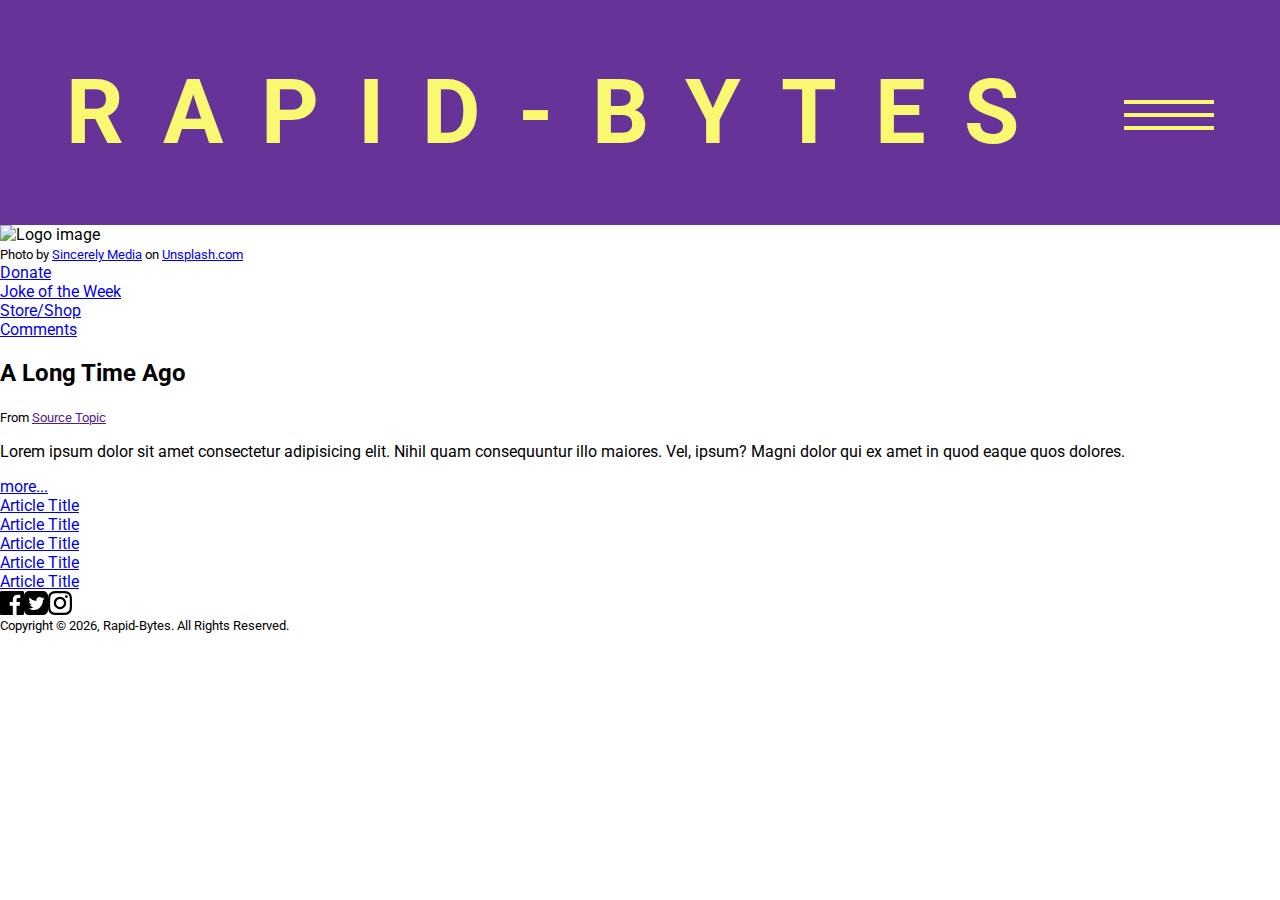
==== commit 7c246206: "Minor edit: reposition </aside> tag" ====
--- a/index.html
+++ b/index.html
@@ -11,61 +11,68 @@
   </head>
   <body>
     <header class="header">
-        <div class="main-title flex">
-          <h1 class="main-title__heading"><a href="./index.html" class="main-title__link">Rapid-Bytes</a></h1>
-          <div class="burger" data-id="burger">
-            <div class="burger__line"></div>
+        <div class="container">
+          <div class="main-title flex">
+            <h1 class="main-title__heading"><a href="./index.html" class="main-title__link">Rapid-Bytes</a></h1>
+            <div class="burger" data-id="burger">
+              <div class="burger__line"></div>
+            </div>
           </div>
+            <nav class="nav" data-id="nav">
+              <ul class="nav-menu flex" data-id="nav-menu">
+                <li><a href="./content/nursing.html">Nursing Stories</a></li>
+                <li><a href="./content/parenting.html">Parenting Stories</a></li>
+                <li><a href="./content/opinion.html">Opinion Pieces</a></li>
+                <li><a href="./content/short-stories.html">Short Stories</a></li>
+                <li><a href="./content/reviews.html">Reviews</a></li>
+                <li><a href="./content/about.html">About</a></li>
+                <li><a href="./content/contact.html">Contact</a></li>
+              </ul>
+            </nav>
         </div>
-      <nav class="nav toggle-display" data-id="nav">
-        <ul class="nav-menu flex" data-id="nav-menu">
-          <li><a href="./content/nursing.html">Nursing Stories</a></li>
-          <li><a href="./content/parenting.html">Parenting Stories</a></li>
-          <li><a href="./content/opinion.html">Opinion Pieces</a></li>
-          <li><a href="./content/short-stories.html">Short Stories</a></li>
-          <li><a href="./content/reviews.html">Reviews</a></li>
-          <li><a href="./content/about.html">About</a></li>
-          <li><a href="./content/contact.html">Contact</a></li>
-        </ul>
-      </nav>
     </header>
     <main class="main">
-      <div class="container">
+      <div class="container main-container">
         <aside class="aside">
           <div class="brand-box">
             <div class="logomark"></div>
             <div class="logotype"></div>
             <div class="img-box">
-              <img src="" alt="Logo image">
+              <img src="https://images.unsplash.com/photo-1545239351-ef35f43d514b" alt="Logo image">
+              <small class="attribute">Photo by <a href="https://unsplash.com/@sincerelymedia">Sincerely Media</a> on <a href="https://unsplash.com">Unsplash.com</a></small>
             </div>
           </div>
-          <div class="aside__links">
-            <ul class="aside-menu">
-              <li><a href="donate.html">Donate</a></li>
-              <li><a href="joke.html" data-id="joke">Joke of the Week</a></li>
-              <li><a href="store.html">Store/Shop</a></li>
-              <li><a href="comments.html">Comments</a></li>
-            </ul>
-          </div>
+          <section class="intro-section">
+            <div class="aside__links">
+              <ul class="aside-menu">
+                <li><a href="donate.html">Donate</a></li>
+                <li><a href="joke.html" data-id="joke">Joke of the Week</a></li>
+                <li><a href="store.html">Store/Shop</a></li>
+                <li><a href="comments.html">Comments</a></li>
+              </ul>
+            </div>
+          </section>
         </aside>
         <div class="section main-section">
-          <div class="recent">
+          <div class="recents">
             <div class="recent--primary">
+              <img src="https://images.unsplash.com/photo-1501504905252-473c47e087f8" class="article-preview-img" alt="" data-id="recent-preview-img">
               <h2 class="recent--primary__title">A Long Time Ago</h2>
+              <small class="source-topic">From <a href="" class="source-topic__link" data-id="source-topic-link">Source Topic</a></small>
               <span class="category"></span>
               <span class="date-posted"></span>
               <p class="recent--primary__preview">
                 Lorem ipsum dolor sit amet consectetur adipisicing elit. Nihil quam consequuntur illo maiores. Vel, ipsum? Magni dolor qui ex amet in quod eaque quos dolores.
               </p>
-              <a href="article-1" class="more">more...</a>
+              <a href="article-1" class="more article-1__more btn-link" data-id="article1-more">more...</a>
             </div>
             <div class="recent--secondary">
               <ul class="recent__links">
-                <li><a href="article-2" data-id="article-2">Article Title</a></li>
-                <li><a href="article-3" data-id="article-3">Article Title</a></li>
-                <li><a href="article-4" data-id="article-4">Article Title</a></li>
-                <li><a href="article-5" data-id="article-5">Article Title</a></li>
-                <li><a href="article-6" data-id="article-6">Article Title</a></li>
+                <li class="recent-secondory__item"><a href="article-2" data-id="article-2">Article Title</a></li>
+                <li class="recent-secondory__item"><a href="article-3" data-id="article-3">Article Title</a></li>
+                <li class="recent-secondory__item"><a href="article-4" data-id="article-4">Article Title</a></li>
+                <li class="recent-secondory__item"><a href="article-5" data-id="article-5">Article Title</a></li>
+                <li class="recent-secondory__item"><a href="article-6" data-id="article-6">Article Title</a></li>
               </ul>
             </div>
           </div>
@@ -74,7 +81,7 @@
     </main>
     <footer class="footer">
       <div class="container">
-        <ul class="social-icons">
+        <ul class="social-icons flex">
           <li><a href="" class="social-link"><img src="./assets/facebook.svg" alt="Facebook icon"></a></li>
           <li><a href="" class="social-link"><img src="./assets/twitter.svg" alt="Twitter icon"></a></li>
           <li><a href="" class="social-link"><img src="./assets/instagram.svg" alt="Instagram icon"></a></li>
--- a/styles/styles.css
+++ b/styles/styles.css
@@ -59,7 +59,6 @@
 
 .nav {
   background: var(--clr-purple);
-  /* display: none; */
 }
 
 /* ================
@@ -74,8 +73,10 @@
 }
 
 .main-title {
+  justify-content: space-evenly;
+  position: relative;
+  z-index: 2;
   align-items: center;
-  justify-content: space-evenly;
 }
 
 .burger {
@@ -108,12 +109,21 @@
   left: 0;
 }
 
+.nav {
+  width: 100%;
+  position: absolute;
+  top: -358.4px;
+  z-index: 1;
+  transition: top 350ms ease-in;
+  opacity: 0.96;
+}
+
 .nav-menu {
   flex-direction: column;
 }
 
 .toggle-display {
-  display: none;
+  top: 66.433px;
 }
 
 .nav-menu li {
@@ -126,6 +136,6 @@
 }
 
 .nav-menu li:last-child {
-  font-size: inherit; /* temporary */
+  font-size: inherit; /* temporary to avoid prettier error for empty css block*/
   /* margin-bottom: 0.8em; */
 }
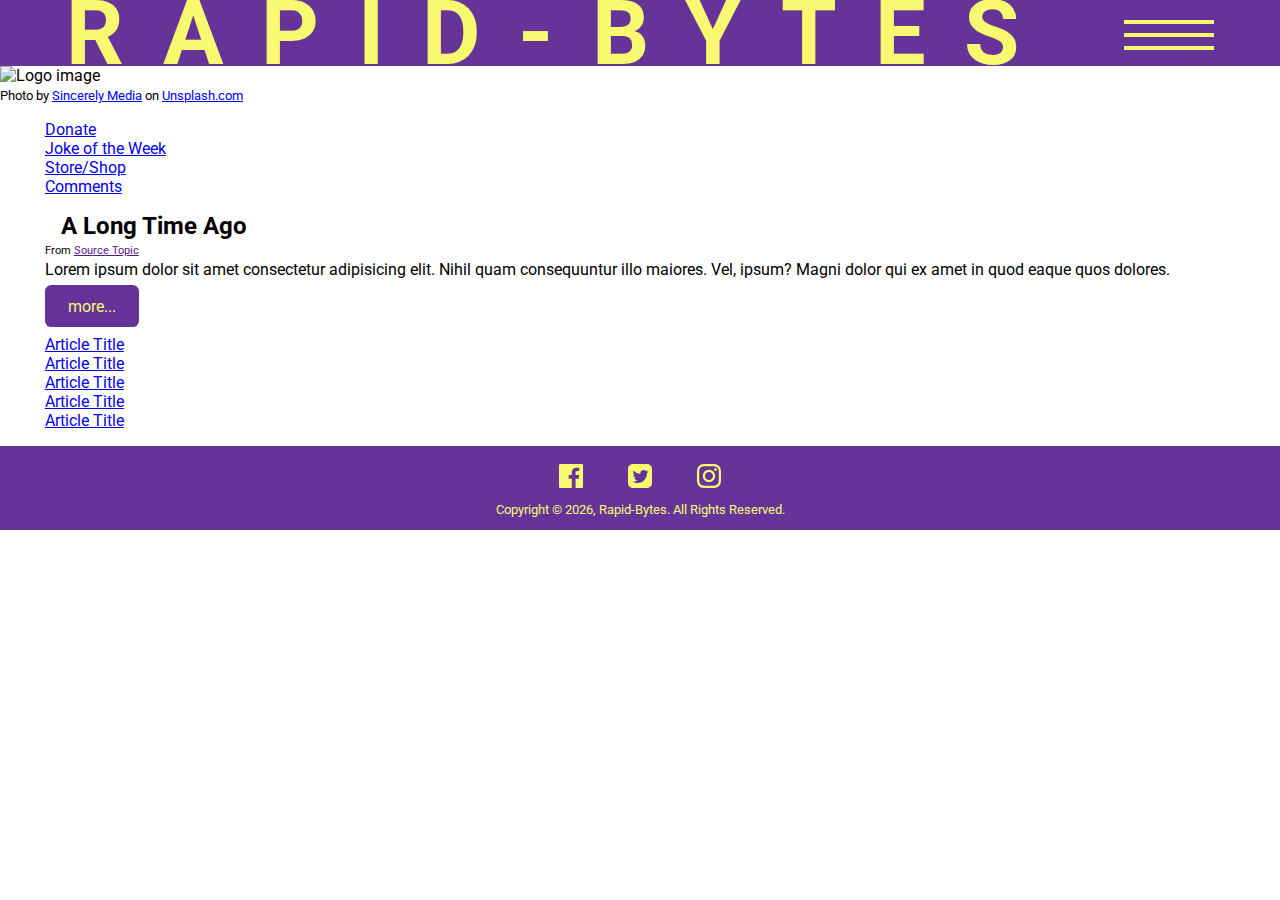
==== commit 0c56746c: "Finish related article section for mobile version of article template." ====
--- a/index.html
+++ b/index.html
@@ -14,7 +14,8 @@
         <div class="container">
           <div class="main-title flex">
             <h1 class="main-title__heading"><a href="./index.html" class="main-title__link">Rapid-Bytes</a></h1>
-            <div class="burger" data-id="burger">
+            <div class="burger" data-id="burger"> 
+              <!-- FIXME: fix burger, inconsistent response when clicking -->
               <div class="burger__line"></div>
             </div>
           </div>
@@ -54,7 +55,7 @@
           </section>
         </aside>
         <div class="section main-section">
-          <div class="recents">
+          <div class="recent-posts">
             <div class="recent--primary">
               <img src="https://images.unsplash.com/photo-1501504905252-473c47e087f8" class="article-preview-img" alt="" data-id="recent-preview-img">
               <h2 class="recent--primary__title">A Long Time Ago</h2>
--- a/styles/styles.css
+++ b/styles/styles.css
@@ -25,6 +25,10 @@
   list-style: none;
   margin: 0;
   padding: 0;
+}
+
+p {
+  margin: 0;
 }
 
 img {
@@ -57,9 +61,25 @@
   text-decoration: none;
 }
 
+.btn-link:link {
+  display: inline-block;
+  margin-top: 0.4em;
+  padding: 0.7em 1.45em;
+  border-radius: 0.4em;
+  text-decoration: none;
+}
+
+.btn-link:hover {
+  opacity: 0.9;
+}
+
 .nav {
   background: var(--clr-purple);
 }
+
+/* .attribution {
+  font-size: 0.6em;
+} */
 
 /* ================
 4.  Layout
@@ -109,6 +129,10 @@
   left: 0;
 }
 
+.main-title {
+  height: 66.3px;
+}
+
 .nav {
   width: 100%;
   position: absolute;
@@ -139,3 +163,62 @@
   font-size: inherit; /* temporary to avoid prettier error for empty css block*/
   /* margin-bottom: 0.8em; */
 }
+
+.aside__links {
+  margin-top: 1em;
+}
+
+.intro-section,
+.main-section {
+  max-width: 93%;
+  margin-inline: auto;
+}
+
+.recent-posts {
+  margin: 1em 0;
+}
+
+.article-preview-img {
+  width: 75px;
+  display: inline;
+}
+
+.recent--primary__title {
+  display: inline-block;
+  margin: 0 0 0 0.5em;
+}
+
+.more {
+  background: var(--clr-purple);
+  color: var(--clr-yellow);
+}
+
+.source-topic {
+  display: block;
+  margin: 0.3em 0 0.3em;
+  font-size: 0.7rem;
+}
+
+.recent--secondary {
+  margin-top: 0.5em;
+}
+
+.footer {
+  padding: 0.5em 0 0.8em 0;
+  background: var(--clr-purple);
+  color: var(--clr-yellow);
+  text-align: center;
+}
+
+.social-icons {
+  justify-content: center;
+  align-items: center;
+}
+
+.social-icons li {
+  margin: 0.65em 1.4em;
+}
+
+svg {
+  fill: var(--clr-yellow);
+}
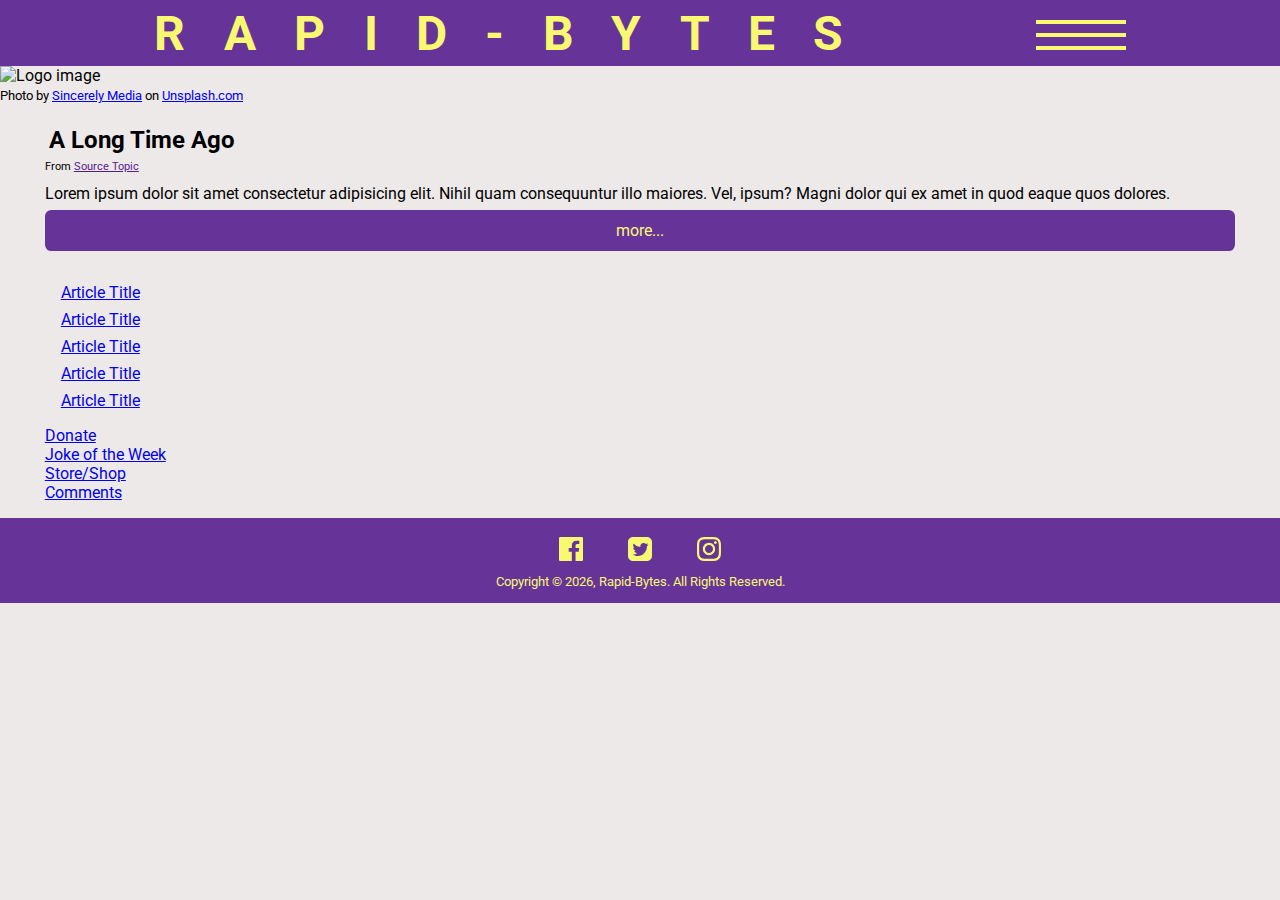
==== commit 9e9427b6: "Fiinish home page styles for smallest screen sizes." ====
--- a/index.html
+++ b/index.html
@@ -43,16 +43,7 @@
               <small class="attribute">Photo by <a href="https://unsplash.com/@sincerelymedia">Sincerely Media</a> on <a href="https://unsplash.com">Unsplash.com</a></small>
             </div>
           </div>
-          <section class="intro-section">
-            <div class="aside__links">
-              <ul class="aside-menu">
-                <li><a href="donate.html">Donate</a></li>
-                <li><a href="joke.html" data-id="joke">Joke of the Week</a></li>
-                <li><a href="store.html">Store/Shop</a></li>
-                <li><a href="comments.html">Comments</a></li>
-              </ul>
-            </div>
-          </section>
+          
         </aside>
         <div class="section main-section">
           <div class="recent-posts">
@@ -69,16 +60,26 @@
             </div>
             <div class="recent--secondary">
               <ul class="recent__links">
-                <li class="recent-secondory__item"><a href="article-2" data-id="article-2">Article Title</a></li>
-                <li class="recent-secondory__item"><a href="article-3" data-id="article-3">Article Title</a></li>
-                <li class="recent-secondory__item"><a href="article-4" data-id="article-4">Article Title</a></li>
-                <li class="recent-secondory__item"><a href="article-5" data-id="article-5">Article Title</a></li>
-                <li class="recent-secondory__item"><a href="article-6" data-id="article-6">Article Title</a></li>
+                <li class="recent-secondory__item flex"><img src="https://unsplash.it/75/75" alt=""><a href="article-2" data-id="article-2">Article Title</a></li>
+                <li class="recent-secondory__item flex"><img src="https://unsplash.it/75/75" alt=""><a href="article-3" data-id="article-3">Article Title</a></li>
+                <li class="recent-secondory__item flex"><img src="https://unsplash.it/75/75" alt=""><a href="article-4" data-id="article-4">Article Title</a></li>
+                <li class="recent-secondory__item flex"><img src="https://unsplash.it/75/75" alt=""><a href="article-5" data-id="article-5">Article Title</a></li>
+                <li class="recent-secondory__item flex"><img src="https://unsplash.it/75/75" alt=""><a href="article-6" data-id="article-6">Article Title</a></li>
               </ul>
             </div>
           </div>
         </div>
       </div>
+      <section class="intro-section">
+        <div class="aside__links">
+          <ul class="aside-menu">
+            <li><a href="donate.html">Donate</a></li>
+            <li><a href="joke.html" data-id="joke">Joke of the Week</a></li>
+            <li><a href="store.html">Store/Shop</a></li>
+            <li><a href="comments.html">Comments</a></li>
+          </ul>
+        </div>
+      </section>
     </main>
     <footer class="footer">
       <div class="container">
--- a/styles/styles.css
+++ b/styles/styles.css
@@ -42,10 +42,11 @@
 body {
   margin: 0;
   font-family: var(--ff-primary);
+  background-color: rgb(237, 233, 233);
 }
 
 .main-title {
-  font-size: 3.5vw;
+  font-size: 1rem;
   text-transform: uppercase;
   letter-spacing: 3vw;
   background: var(--clr-purple);
@@ -165,7 +166,7 @@
 }
 
 .aside__links {
-  margin-top: 1em;
+  margin-bottom: 1em;
 }
 
 .intro-section,
@@ -179,28 +180,40 @@
 }
 
 .article-preview-img {
-  width: 75px;
+  width: 100%;
   display: inline;
 }
 
 .recent--primary__title {
   display: inline-block;
-  margin: 0 0 0 0.5em;
+  margin: 0.25em auto;
 }
 
 .more {
   background: var(--clr-purple);
   color: var(--clr-yellow);
+  width: 100%;
+  text-align: center;
 }
 
 .source-topic {
   display: block;
-  margin: 0.3em 0 0.3em;
+  margin-bottom: 1em;
   font-size: 0.7rem;
 }
 
 .recent--secondary {
-  margin-top: 0.5em;
+  margin-top: 2em;
+}
+
+.recent__links li {
+  align-items: center;
+  margin: 0.5em 0;
+}
+
+.recent__links li a {
+  text-align: center;
+  margin-left: 1em;
 }
 
 .footer {
@@ -222,3 +235,9 @@
 svg {
   fill: var(--clr-yellow);
 }
+
+@media (min-width: 550px) {
+  .main-title {
+    font-size: 1.5rem;
+  }
+}
